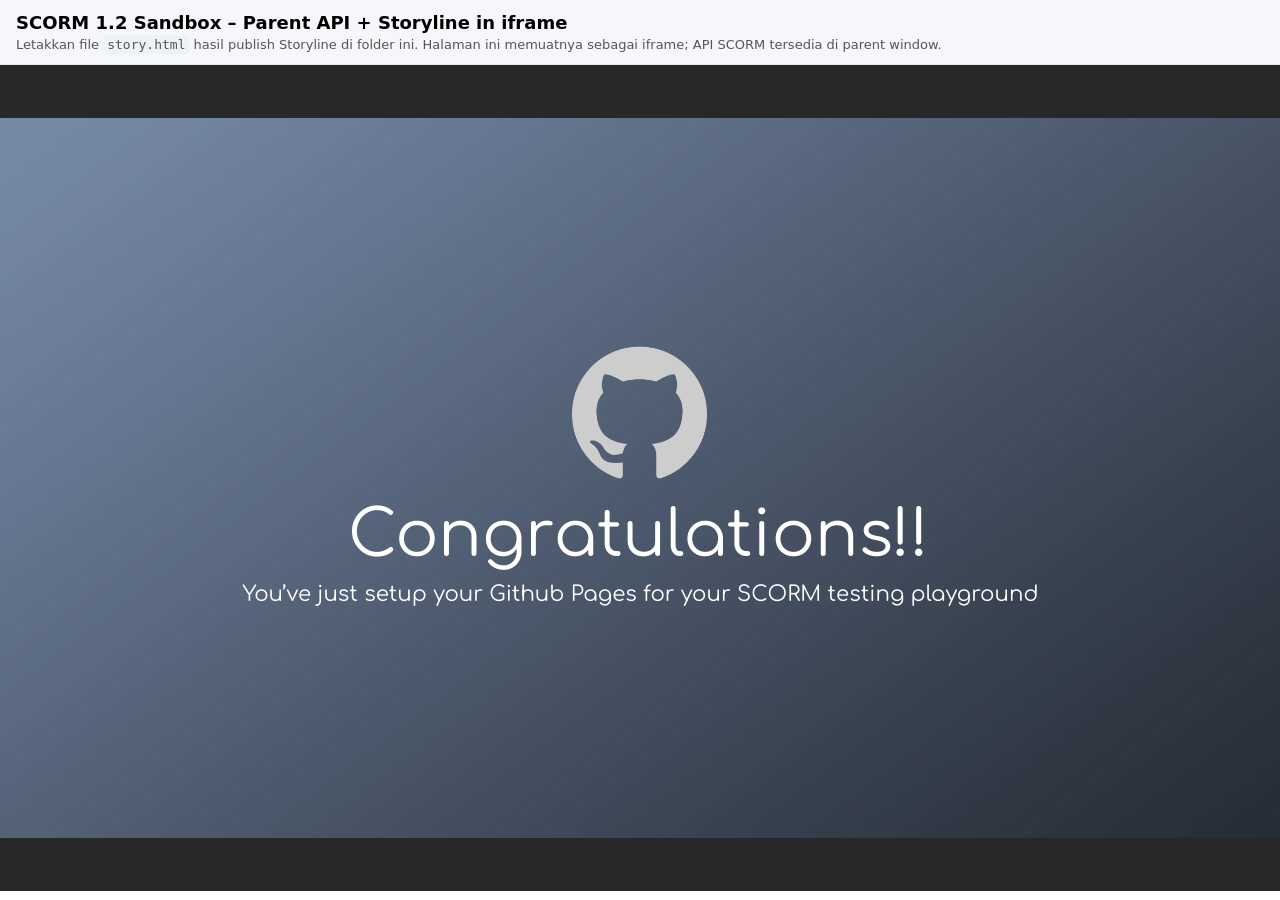
==== index.html @ f6ffb908 "ss" ====
<!DOCTYPE html>
<html lang="en">
<head>
  <meta charset="utf-8">
  <title>SCORM 1.2 Sandbox – Storyline + pipwerks</title>
  <meta name="viewport" content="width=device-width, initial-scale=1" />
  <style>
    html, body { height: 100%; margin: 0; }
    header { padding: 12px 16px; font-family: system-ui, -apple-system, Segoe UI, Roboto, Arial, sans-serif; background:#f5f7fb; border-bottom:1px solid #e4e7ee;}
    header h1 { font-size: 18px; margin: 0 0 4px; }
    header p { margin: 0; font-size: 14px; color:#333; }
    iframe { width: 100%; height: calc(100% - 74px); border: 0; }
    .note { color:#555; font-size: 13px; }
    code { background:#eef1f7; padding:2px 4px; border-radius:4px; }
  </style>

  <!-- 1) pipwerks wrapper: REPLACE this stub with the official file -->
  <script src="pipwerks-scorm-api-wrapper.js"></script>

  <!-- 2) Mock LMS API (SCORM 1.2) for testing outside LMS -->
  <script src="scorm_mock_api_12.js"></script>

  <!-- 3) Bootstrap/bridge to use pipwerks easily -->
  <script src="storyline_scorm_boot.js"></script>
</head>
<body>
  <header>
    <h1>SCORM 1.2 Sandbox – Parent API + Storyline in iframe</h1>
    <p class="note">Letakkan file <code>story.html</code> hasil publish Storyline di folder ini. Halaman ini memuatnya sebagai iframe; API SCORM tersedia di parent window.</p>
  </header>
  <iframe src="story.html" title="Storyline Course"></iframe>
</body>
</html>
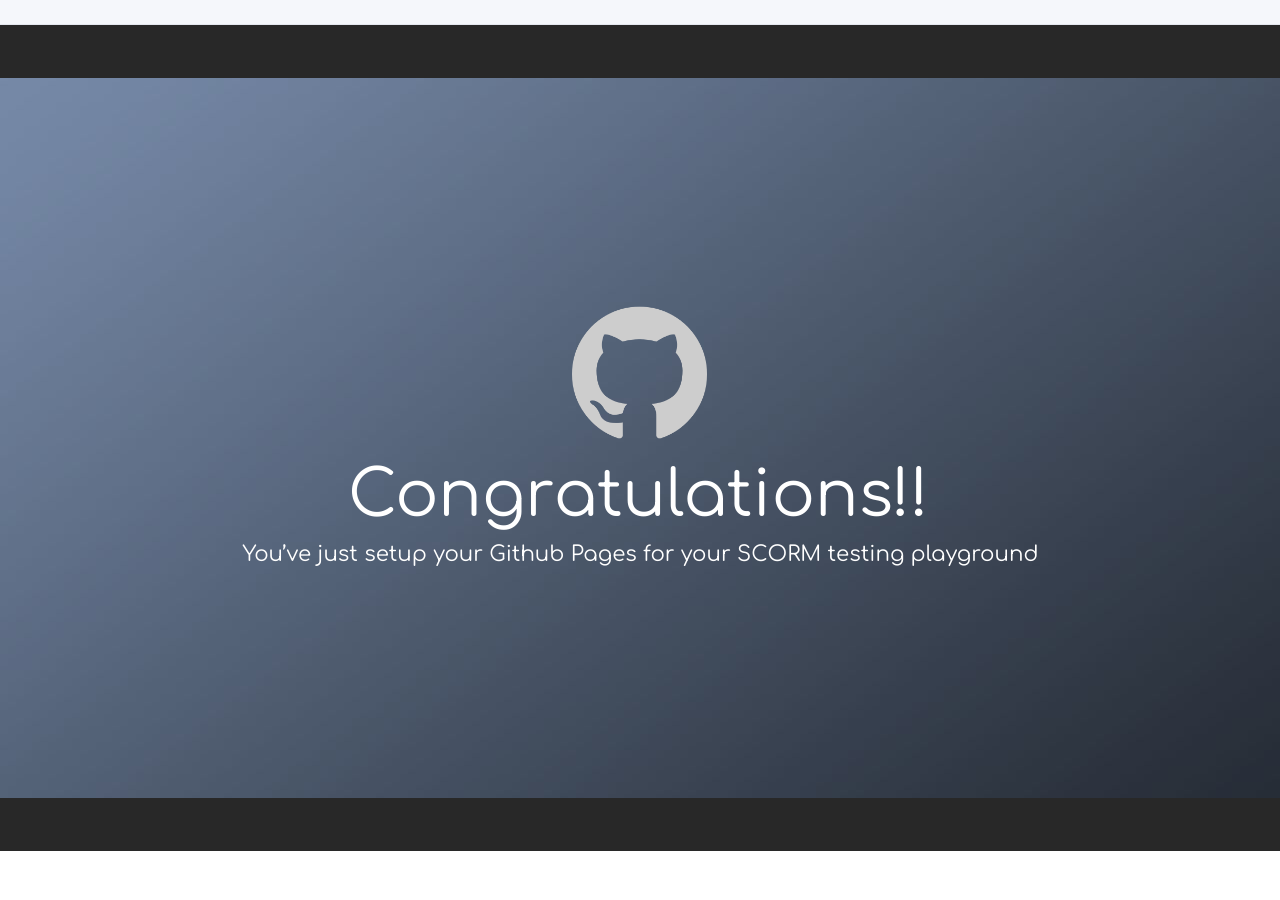
==== commit 83b342ba: "Update index.html" ====
--- a/index.html
+++ b/index.html
@@ -25,8 +25,6 @@
 </head>
 <body>
   <header>
-    <h1>SCORM 1.2 Sandbox – Parent API + Storyline in iframe</h1>
-    <p class="note">Letakkan file <code>story.html</code> hasil publish Storyline di folder ini. Halaman ini memuatnya sebagai iframe; API SCORM tersedia di parent window.</p>
   </header>
   <iframe src="story.html" title="Storyline Course"></iframe>
 </body>
